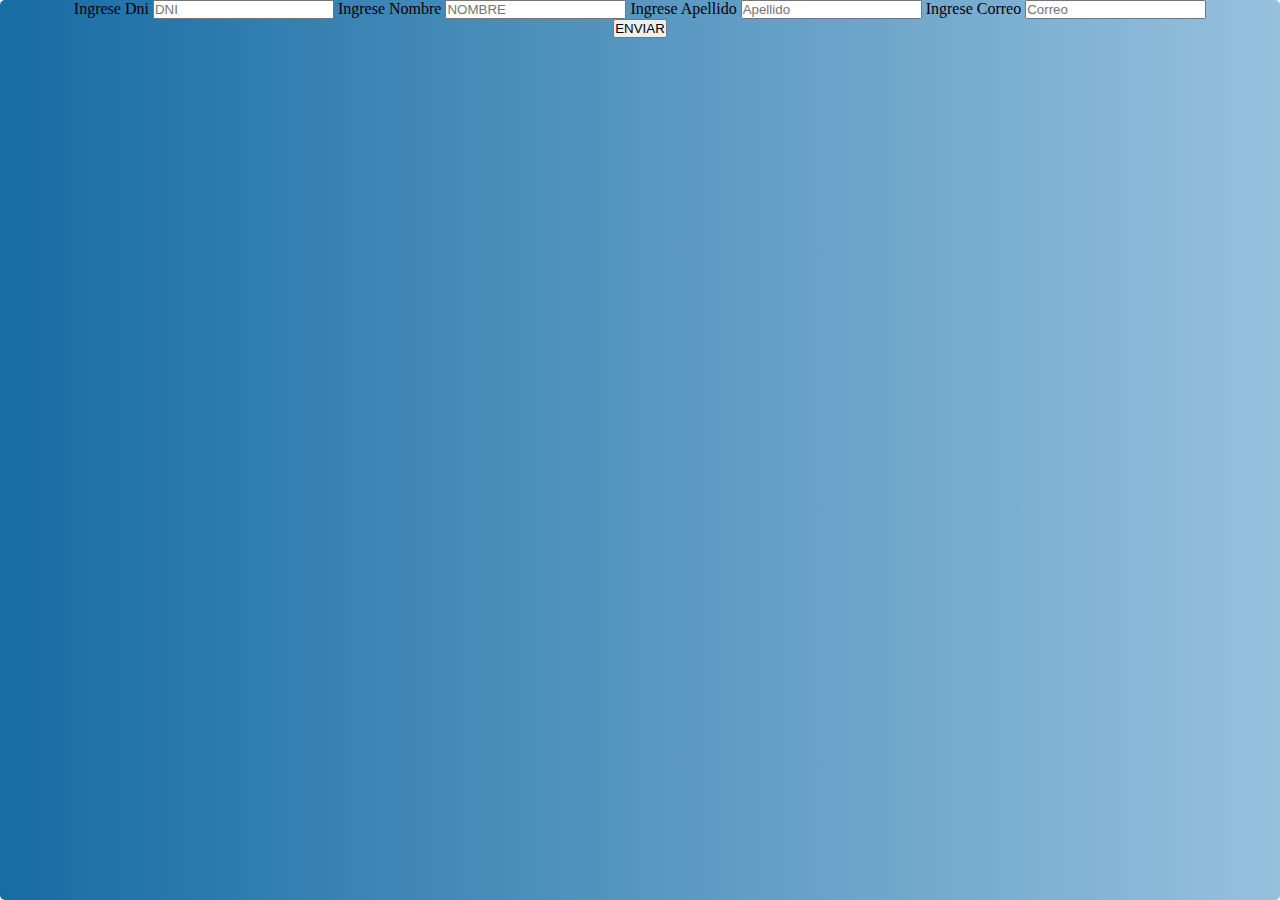
==== base.html @ f02e6817 "base" ====
<!DOCTYPE html>
<html lang="en">
<head>
    <meta charset="UTF-8">
    <meta name="viewport" content="width=device-width, initial-scale=1.0">
    <link rel="stylesheet" media="only screen and (min-device-width:320px) and (max-device-width: 2048px) " href="estilo.css">
    <title>Ventas</title>
</head>
<body>
  
    
<section  class="container ">        

    <div class="venta" > 
            <form action="base" method="POST">
                <!-- <p>DNI</p> -->
                <label for="dni">Ingrese Dni</label>
                <input type="number" name="dni" placeholder="DNI" required>
                <!-- <p>NOMBRE</p> -->
                <label for="nombre">Ingrese Nombre</label>
                <input type="text" name="nombre" placeholder="NOMBRE" required>
                <!-- <p>APELLIDO</p> -->
                <label for="apellido">Ingrese Apellido</label>
                <input type="text" name="apellido" placeholder="Apellido" required>
                <!-- <p>CORREO</p> -->
                <label for="correo">Ingrese Correo</label>
                <input type="text" name="correo" placeholder="Correo" required>
                <!-- <p>CANTIDAD</p>
                <label for="cantidad">Ingrese Cantidad</label>
                <input type="number" name="cantidad" placeholder="Cantidad" required>
                <p>TOTAL</p> -->
                <!-- <label for="total">Total a pagar</label> -->
                <!-- <input type="number" name="total" placeholder="Total" required> -->
    
              
            </form>
            <input type="submit" value="ENVIAR">
            <!-- <button class="btn-enviar" >Enviar</button>     -->
        </div>
       
         
</div>    

</body>
</html>
---- estilo.css ----
*{
    box-sizing: border-box;
     margin: 0;
    padding: 0;
}

.venta{

    height: 100vh;
    width: 100%;
    background-image: linear-gradient(to right ,rgb(23, 108, 164) ,rgb(150, 193, 221));
    text-align: center;
    border-radius: 5px;
    color: rgb(10, 0, 9);

}
.venta-p{
    text-align: center;
}
.btn-enviar{
    margin-top: 15px;
    background-color: rgb(23, 165, 137);;
    color:white;
    border-radius: 5px;
    border-color: transparent;
    width: 30vh;
}
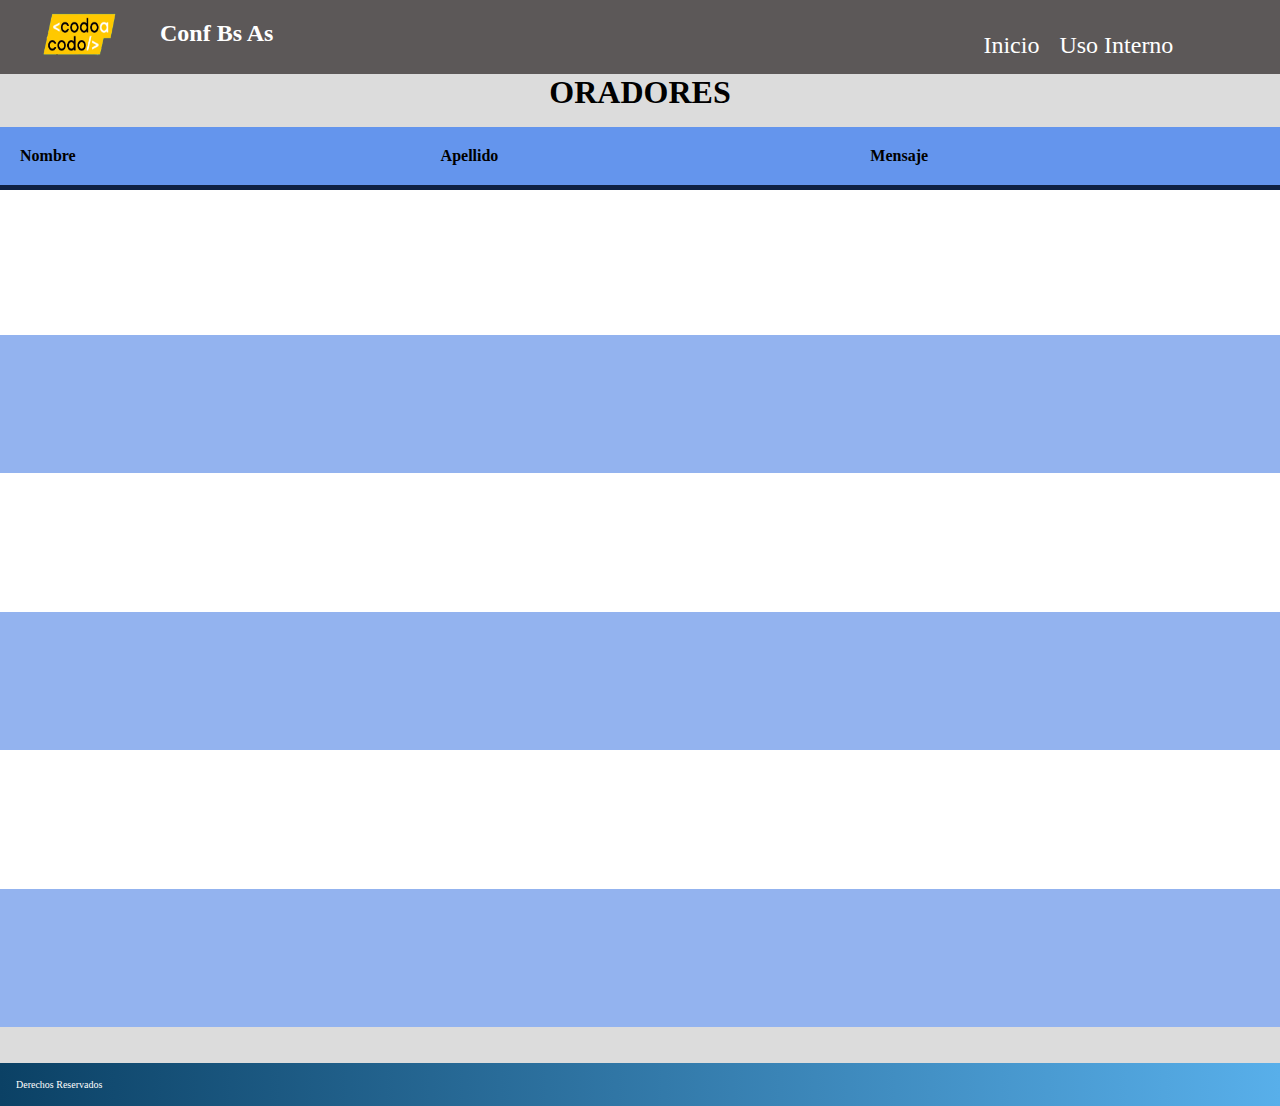
==== commit c352d317: "detalles" ====
--- a/base.html
+++ b/base.html
@@ -3,43 +3,118 @@
 <head>
     <meta charset="UTF-8">
     <meta name="viewport" content="width=device-width, initial-scale=1.0">
+    <link href="https://cdn.jsdelivr.net/npm/bootstrap@5.1.1/dist/css/bootstrap.min.css" rel="stylesheet" 
+    integrity="sha384-F3w7mX95PdgyTmZZMECAngseQB83DfGTowi0iMjiWaeVhAn4FJkqJByhZMI3AhiU" crossorigin="anonymous">
+
+    <script
+  src="https://code.jquery.com/jquery-3.7.0.js"
+  integrity="sha256-JlqSTELeR4TLqP0OG9dxM7yDPqX1ox/HfgiSLBj8+kM="
+  crossorigin="anonymous"></script>
+
     <link rel="stylesheet" media="only screen and (min-device-width:320px) and (max-device-width: 2048px) " href="estilo.css">
-    <title>Ventas</title>
+    <title>Oradores</title>
 </head>
 <body>
+<header>
+        <div class="txt-Conf">
+            <img class="imagen-logo" src="codoacodo.png" alt="logo" style="width:100px; height:70px; margin-left: 30px;">
+        </div>
+        <h2 style="text-align:left;  margin-left: 30px; margin-top: 20px;">Conf Bs As</h2>
+        <div class="txt  aling-items-right">
+            <!-- <a href="#oradores" >Ver Oradores  </a> -->
+
+            <a  class="inicio" href="index.html">Inicio</a>
+            <a  class="inicio" href="http://localhost/phpmyadmin/sql.php?db=oradores&table=datos&pos=0">Uso Interno</a>
+           
+        </div>
+  
+</header>
+<div id="cargar"></div>
+    <!-- <div class="ven">
+         <h1>VENTAS</h1>
+    </div> -->
+       
+    
+    <!-- <section  class="container" id="ventas">        
+        <div class="container-venta">
+            <table>
+                <thead>
+                    <tr>
+                       <th>Nombre</th> <th>Apellido</th> <th>DNI</th> <th>Correo</th>
+                </thead>
+                <tr>
+                    <th></th> <th></th> <th></th> <th></th> 
+                </tr>
+                <tr>
+                    <th></th> <th></th> <th></th> <th></th> 
+                </tr>
+                <tr>
+                    <th></th> <th></th> <th></th> <th></th> 
+                </tr>
+                <tr>
+                    <th></th> <th></th> <th></th> <th></th> 
+                </tr>
+              </table> -->
+                 <!-- <div class="col">ID</div>
+                 <div class="col">Nombre</div>
+                 <div class="col">Apellido</div>
+                 <div class="col">Mensaje</div>
+                <button class="btn-editar" ><b>EDITAR</b></button>
+                <button class="btn-borrar" ><b>BORRAR</b></button>
+            </div> -->
+        <!-- </div>
+    </section>         -->
+        
+    <div class="ven">        
+            <h1>ORADORES</h1>
+    </div>        
+    <section  class="container" id="oradores">   
+    <!-- <div class="container-oradores"> -->
+        <table>
+            <thead>
+                <tr>
+                    <th> Nombre</th><th>Apellido</th><th>Mensaje</th>
+            </thead>
+            <tr>
+                <th></th> <th></th> <th></th>
+            </tr>
+            <tr>
+                <th></th> <th></th> <th></th>
+            </tr>
+            <tr>
+                <th></th> <th></th> <th></th>
+            </tr>
+            <tr>
+                <th></th> <th></th> <th></th>
+            </tr>
+            <tr>
+                <th></th> <th></th> <th></th>
+            </tr>
+            <tr>
+                <th></th> <th></th> <th></th>
+            </tr>
+        </table>
+        <!-- </div>   -->
+
+    </section>
+    <br></br>
   
     
-<section  class="container ">        
-
-    <div class="venta" > 
-            <form action="base" method="POST">
-                <!-- <p>DNI</p> -->
-                <label for="dni">Ingrese Dni</label>
-                <input type="number" name="dni" placeholder="DNI" required>
-                <!-- <p>NOMBRE</p> -->
-                <label for="nombre">Ingrese Nombre</label>
-                <input type="text" name="nombre" placeholder="NOMBRE" required>
-                <!-- <p>APELLIDO</p> -->
-                <label for="apellido">Ingrese Apellido</label>
-                <input type="text" name="apellido" placeholder="Apellido" required>
-                <!-- <p>CORREO</p> -->
-                <label for="correo">Ingrese Correo</label>
-                <input type="text" name="correo" placeholder="Correo" required>
-                <!-- <p>CANTIDAD</p>
-                <label for="cantidad">Ingrese Cantidad</label>
-                <input type="number" name="cantidad" placeholder="Cantidad" required>
-                <p>TOTAL</p> -->
-                <!-- <label for="total">Total a pagar</label> -->
-                <!-- <input type="number" name="total" placeholder="Total" required> -->
-    
-              
-            </form>
-            <input type="submit" value="ENVIAR">
-            <!-- <button class="btn-enviar" >Enviar</button>     -->
+<footer class="container-fluid">
+        <div class="pieTxt">
+            <div class="col bg-footer d-flex justify-content-around aling-items-center">
+            <a>Derechos Reservados</a> 
         </div>
-       
-         
-</div>    
-
+</footer>
+  
 </body>
-</html>+</html>
+<script type="text/javascript">
+$(document).ready(function(){
+    setInterval(
+        function(){
+            $('#cargar').load('oradores.php')
+;        },15000
+    );
+});
+</script>--- a/estilo.css
+++ b/estilo.css
@@ -1,27 +1,111 @@
 *{
     box-sizing: border-box;
-     margin: 0;
-    padding: 0;
+    margin: 0;
+    padding: 0; 
+
+}
+body{
+    background-color: gainsboro;
+}
+header {
+    background-color: rgb(92, 88, 88);
+    display: flex;
+    width: 100%;
+    color: white;
+    text-align:right ;
+}
+.h3{
+    text-align:left ;
+    font-size: small;
+    margin-right: 1rem;
+}
+.inicio:hover{
+    color: rgb(13, 138, 11) ;
+}
+.inicio{
+    color:white;
+    font-size: x-large;
+    font-family: 'Times New Roman', Times, serif;
+  
+}
+.ven{
+    text-align: center;
+}
+/* .ora{
+    text-align: center;
+} */
+.txt a{
+ text-decoration: none;
+ color: white;
+ margin-left: 1rem;
+
 }
 
-.venta{
+.txt {
+    text-align:right;
+    font-size: medium;
+    margin-top: 2rem;
+    width: 100vh;
+}
 
-    height: 100vh;
+
+/* .container-venta{
+ margin: 150px auto;
+ width: 600px;
+ 
+} */
+table{
+    background-color: white;
+    text-align: left;
     width: 100%;
-    background-image: linear-gradient(to right ,rgb(23, 108, 164) ,rgb(150, 193, 221));
-    text-align: center;
-    border-radius: 5px;
-    color: rgb(10, 0, 9);
+    border-collapse:collapse ;
+}
+ th, td{
+   padding: 20px;
+ }
+ thead{
+    background-color: cornflowerblue;
+    border-bottom: solid 5px  rgb(15, 33, 67); 
+    color: black;
+ }
+tr:nth-child(even){
+    background: rgb(147, 179, 239) ;
 
 }
-.venta-p{
-    text-align: center;
+tr:hover {
+ background-color:rgb(15, 33, 67) ;
+ color: white;
 }
-.btn-enviar{
-    margin-top: 15px;
-    background-color: rgb(23, 165, 137);;
+/* .container-oradores{
+ margin-left: 2rem;
+ margin-right:2rem;
+ width: 100vmax;
+ height: 50vh;
+
+
+  } */
+
+/* .col{
+  text-align: left;
+  border-color: black;  
+} */
+/* test */
+.container{
+    display:flex;
+    margin-top: 1rem;  
+    width: 100%;
+    height: 100vh;
+}
+footer{
+    background-image: linear-gradient(to right ,rgb(11, 65, 101) ,rgb(88, 175, 234));
+    padding: 1rem;
+   }
+footer{
+   color:white;
+    width: 100%;
     color:white;
-    border-radius: 5px;
-    border-color: transparent;
-    width: 30vh;
+    font-size: x-small;
+    align-items: center;
+    
+
 }